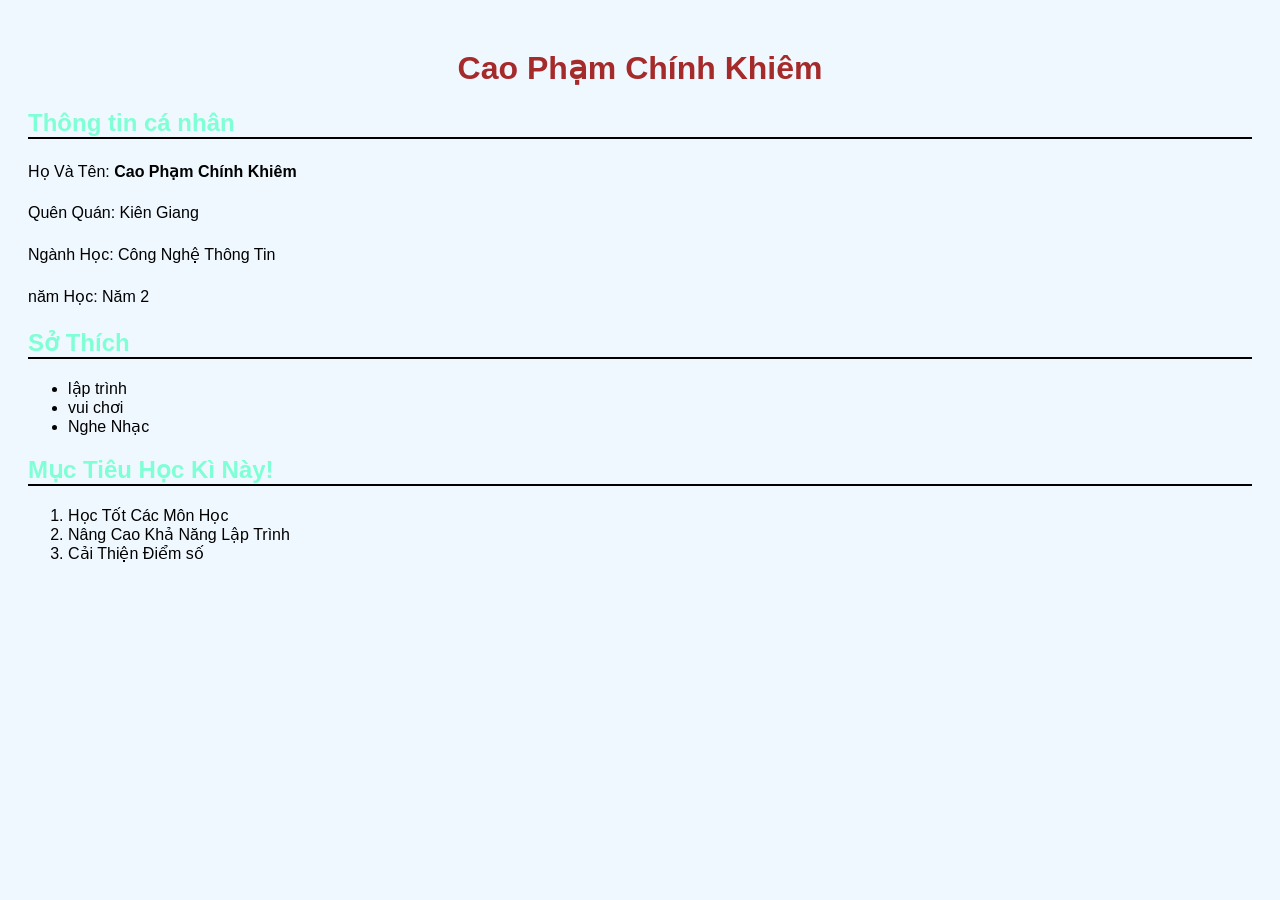
==== index.html @ a12efd71 "buoi 1: trang gioi thieu ban than" ====
<!DOCTYPE html>         <!--khai bao day la html5 -->
<html lang="vi">        <!--the goc, chua toan bo trang -->
    <head>              <!-- phan dau thong tin ve trang -->
        <meta charset="UTF-8">          <!--cho phep su dung tieng viet-->
        <meta name="viewport" content="width=device-width, initial - scale= 1.0">
        <title> trang của tôi</title>           <!--tiêu đề  trên tap trình duyệt -->
        <link rel="stylesheet"href="css/style.css">
    </head>
    <body>              <!-- phần thân nội dung hiển thị-->
        <h1> Cao Phạm Chính Khiêm</h1>
        <h2> Thông tin cá nhân </h2>
        <P> Họ Và Tên: <Strong> Cao Phạm Chính Khiêm </Strong></P>
        <p> Quên Quán: Kiên Giang</p>
        <P> Ngành Học: Công Nghệ Thông Tin </P>
        <P> năm Học: Năm 2</P>
        <h2> Sở Thích </h2>
        <ul>
            <li> lập trình </li>
            <li> vui chơi </li>
            <li> Nghe Nhạc </li>
        </ul>
        <h2> Mục Tiêu Học Kì Này!</h2>
        <ol> 
            <li> Học Tốt Các Môn Học </li>
            <li> Nâng Cao Khả Năng Lập Trình </li>
            <li> Cải Thiện Điểm số </li>
        </ol>
    </body>
</html>
---- css/style.css ----
body {
    font-family: Arial, sans-serif;
    background-color: aliceblue;
    padding: 20px
}
h1{
    color:brown;
    text-align: center;
}
h2{
    color: aquamarine;
    border-bottom: 2px solid black; 
}
p{
    line-height: 1.6;
    max-width: 700px ;
}
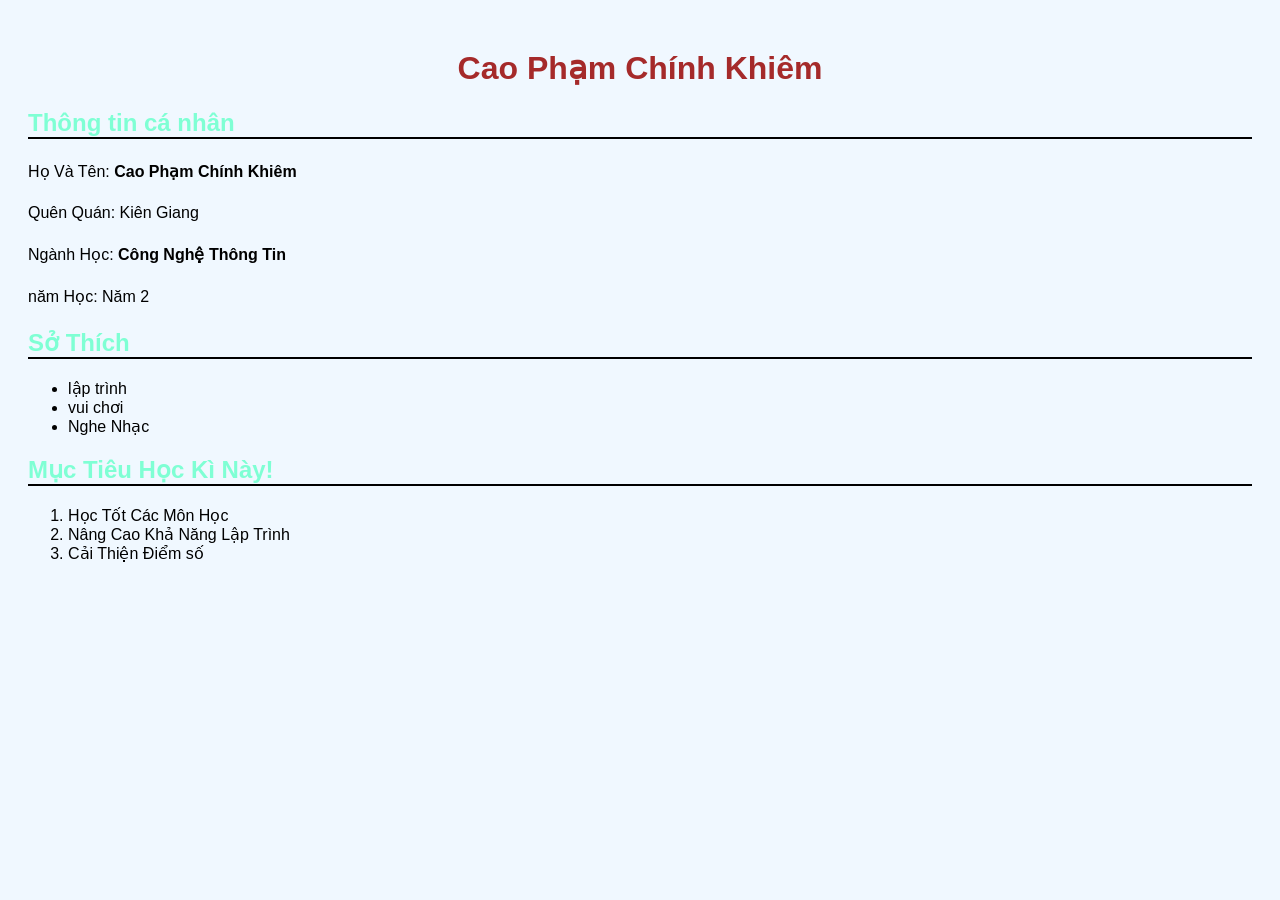
==== commit e69da3b6: "dy" ====
--- a/index.html
+++ b/index.html
@@ -2,7 +2,7 @@
 <html lang="vi">        <!--the goc, chua toan bo trang -->
     <head>              <!-- phan dau thong tin ve trang -->
         <meta charset="UTF-8">          <!--cho phep su dung tieng viet-->
-        <meta name="viewport" content="width=device-width, initial - scale= 1.0">
+        <!--meta name="viewport" content="width=device-width, initial-scale=1.0"-->
         <title> trang của tôi</title>           <!--tiêu đề  trên tap trình duyệt -->
         <link rel="stylesheet"href="css/style.css">
     </head>
@@ -11,7 +11,7 @@
         <h2> Thông tin cá nhân </h2>
         <P> Họ Và Tên: <Strong> Cao Phạm Chính Khiêm </Strong></P>
         <p> Quên Quán: Kiên Giang</p>
-        <P> Ngành Học: Công Nghệ Thông Tin </P>
+        <P> Ngành Học: <strong>Công Nghệ Thông Tin</strong></P>
         <P> năm Học: Năm 2</P>
         <h2> Sở Thích </h2>
         <ul>
@@ -25,5 +25,6 @@
             <li> Nâng Cao Khả Năng Lập Trình </li>
             <li> Cải Thiện Điểm số </li>
         </ol>
+        
     </body>
 </html>
--- a/css/style.css
+++ b/css/style.css
@@ -13,5 +13,5 @@
 }
 p{
     line-height: 1.6;
-    max-width: 700px ;
-}+    max-width: 400px ;
+}
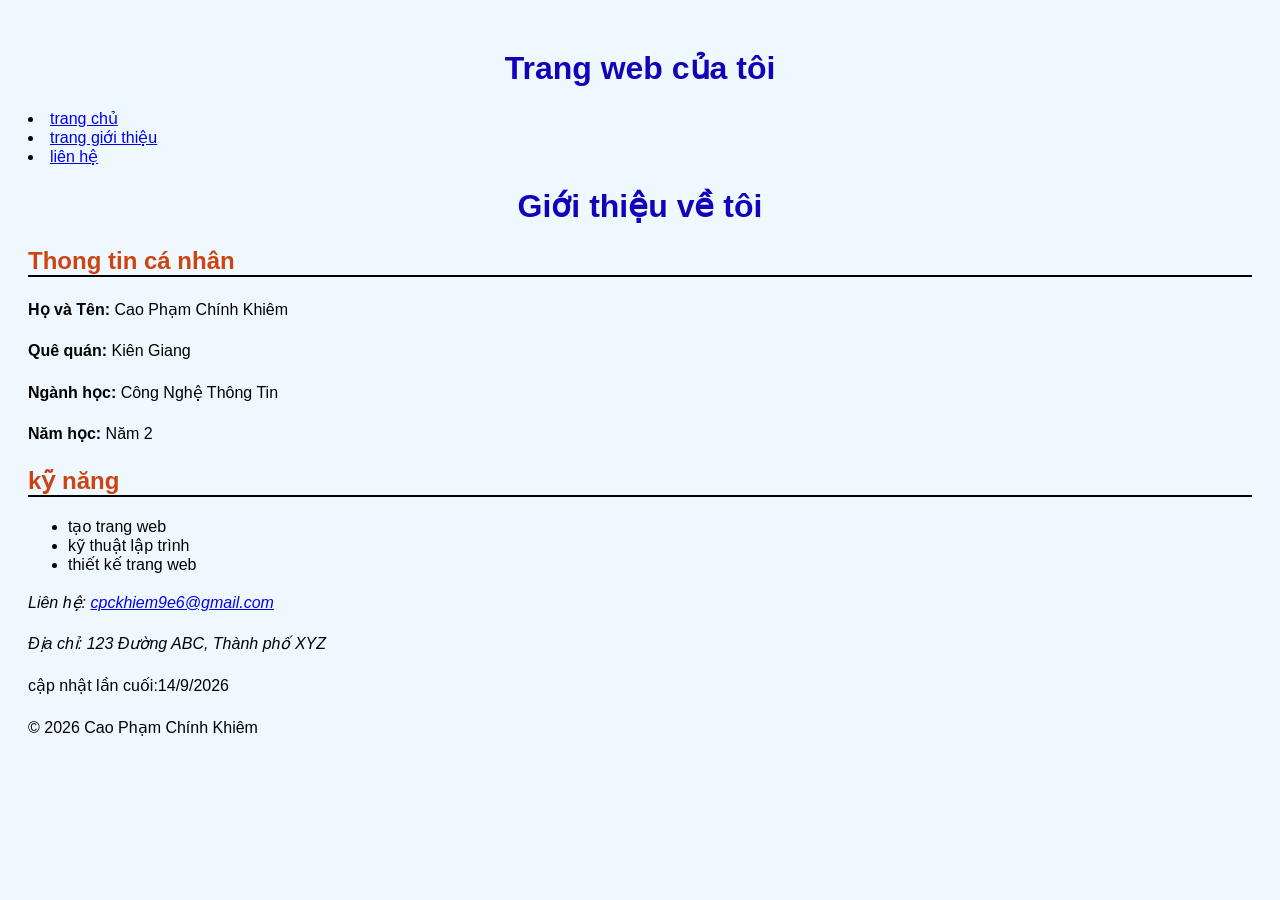
==== commit cc8570fd: "buoi 2" ====
--- a/index.html
+++ b/index.html
@@ -2,29 +2,45 @@
 <html lang="vi">        <!--the goc, chua toan bo trang -->
     <head>              <!-- phan dau thong tin ve trang -->
         <meta charset="UTF-8">          <!--cho phep su dung tieng viet-->
-        <!--meta name="viewport" content="width=device-width, initial-scale=1.0"-->
-        <title> trang của tôi</title>           <!--tiêu đề  trên tap trình duyệt -->
+        <meta name="viewport" content="width=device-width, initial-scale=1.0">
+        <title> Chính Khiêm </title>           <!--tiêu đề  trên tap trình duyệt -->
         <link rel="stylesheet"href="css/style.css">
     </head>
+    <header>
+        <h1> Trang web của tôi </h1>
+        <nav>
+            <li><a href="index.html">trang chủ</a></li>
+             <li><a href="about.html">trang giới thiệu </a></li>
+            <li><a href="contact.html"> liên hệ </a></li>
+        </nav>
+    </header>
+   
     <body>              <!-- phần thân nội dung hiển thị-->
-        <h1> Cao Phạm Chính Khiêm</h1>
-        <h2> Thông tin cá nhân </h2>
-        <P> Họ Và Tên: <Strong> Cao Phạm Chính Khiêm </Strong></P>
-        <p> Quên Quán: Kiên Giang</p>
-        <P> Ngành Học: <strong>Công Nghệ Thông Tin</strong></P>
-        <P> năm Học: Năm 2</P>
-        <h2> Sở Thích </h2>
-        <ul>
-            <li> lập trình </li>
-            <li> vui chơi </li>
-            <li> Nghe Nhạc </li>
-        </ul>
-        <h2> Mục Tiêu Học Kì Này!</h2>
-        <ol> 
-            <li> Học Tốt Các Môn Học </li>
-            <li> Nâng Cao Khả Năng Lập Trình </li>
-            <li> Cải Thiện Điểm số </li>
-        </ol>
-        
+        <h1> Giới thiệu về tôi </h1>
+    <main>
+        <section>
+            <h2>Thong tin cá nhân</h2>
+            <P><strong> Họ và Tên:</strong> Cao Phạm Chính Khiêm</P>
+            <p><strong> Quê quán:</strong> Kiên Giang</p>
+            <P><strong> Ngành học:</strong> Công Nghệ Thông Tin</P>
+            <P><strong> Năm học:</strong> Năm 2</P>
+        </section>
+        <section>
+            <h2>kỹ năng</h2>
+            <ul>
+                <li>tạo trang web</li>
+                <li>kỹ thuật lập trình</li>
+                <li>thiết kế trang web</li>
+            </ul>
+        </section>
+    </main>
+    <footer>
+        <address>
+            <p>Liên hệ: <a href="mailto:cpckhiem9e6@gmail.com">cpckhiem9e6@gmail.com</a></p>
+            <p>Địa chỉ: 123 Đường ABC, Thành phố XYZ</p>
+        </address>
+        <P>cập nhật lần cuối:<time datetime="2026-9-14">14/9/2026</time> </P>
+        <P>&copy; 2026 Cao Phạm Chính Khiêm </P>
+    </footer>
     </body>
 </html>
--- a/css/style.css
+++ b/css/style.css
@@ -4,14 +4,17 @@
     padding: 20px
 }
 h1{
-    color:brown;
+    color:rgb(20, 2, 186);
     text-align: center;
 }
 h2{
-    color: aquamarine;
+    color: rgb(204, 68, 18);
     border-bottom: 2px solid black; 
 }
 p{
     line-height: 1.6;
     max-width: 400px ;
 }
+figure{
+    text-align: center;
+}
